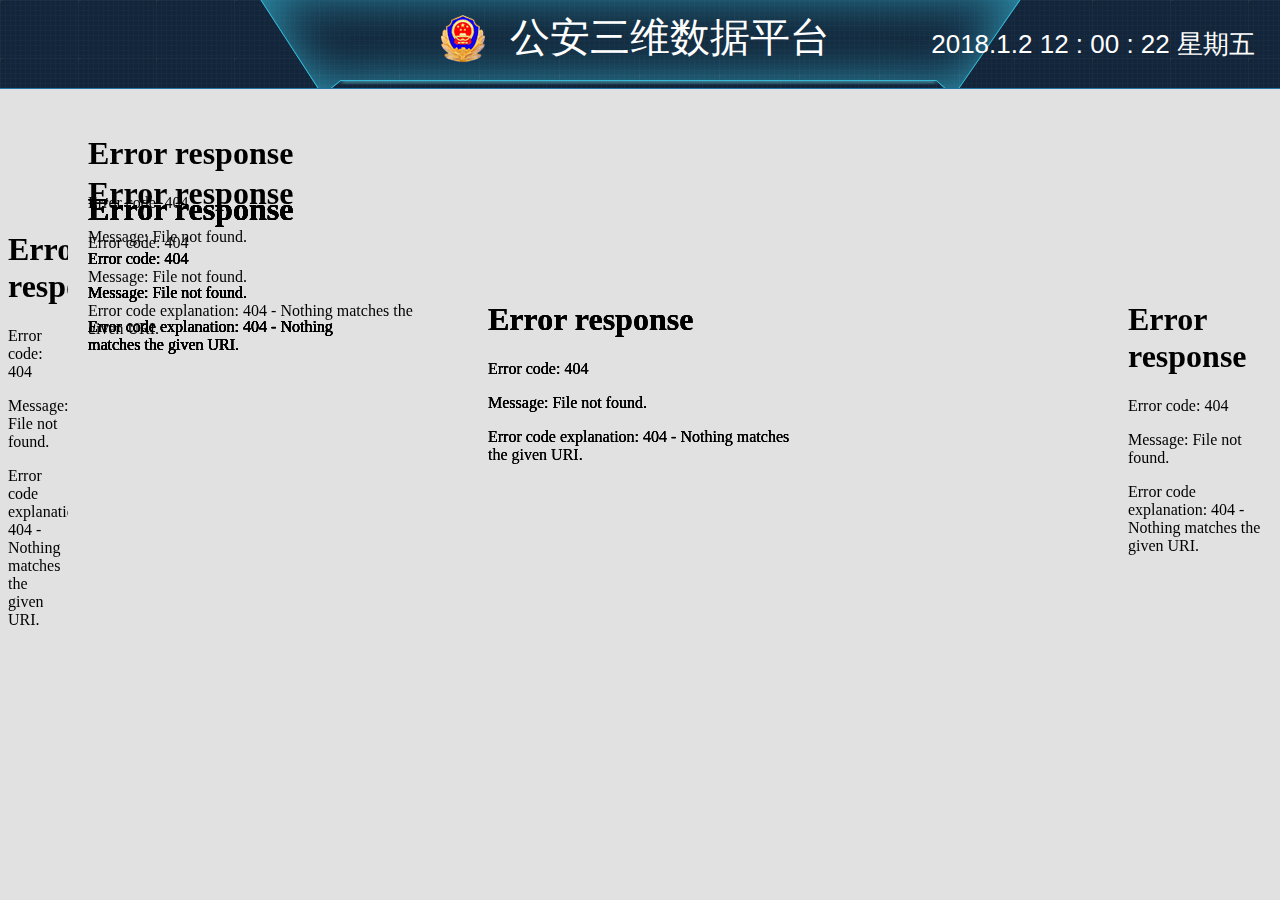
==== index.html @ bce18a35 "初始化项目" ====
<!doctype html>
<html lang="en">
<head>
	<meta charset="utf-8">
	<meta name="viewport" content="width=device-width, initial-scale=1, maximum-scale=1, user-scalable=no" /> 
	<meta http-equiv="X-UA-Compatible" content="IE=10" />
	<title>公安产品</title>
	<link href="./css/index.css" type="text/css" rel="stylesheet">
	<link rel="stylesheet" type="text/css" href="./css/jquery_ui/jquery-ui.css">
	<link rel="stylesheet" type="text/css" href="./css/ztree/ztreeStyle/zTreeStyle.css"
	<script type="text/javascript" data-main="./js/main.js" defer async="ture" src="./js/lib/require/require.js"></script>
</head>

<body>
	<div class="mapTop">
		<ul class="mapToplogoBg">
			<li class="logo"><span>公安三维数据平台</span></li>
		</ul>
		<ul class="mapTopright">2018.1.2  12 : 00 : 22 星期五</ul>
	</div>
	<!-- 地图顶部装饰 -->
<!--	<iframe background-color="transparent" allowtransparency="true" frameborder="0" style="height: 19px;width: 780px;position: fixed;left: 50%;margin-left: -389px" scrolling="no" id="maptoplogoToolFrame" src="top.html"></iframe>-->
	<!-- 搜索功能 -->
	<iframe background-color="transparent" allowtransparency="true" frameborder="0" style="width: 380px;position:fixed;margin-left: 80px;margin-top: 25px;z-index: 2;" scrolling="no" id="mapSearchFrame" src="mapSearch.html"></iframe>
	<!-- 搜索下拉 -->
	<iframe background-color="transparent" allowtransparency="true" frameborder="0" style="width: 380px;height: 180px; position:fixed;margin-left: 80px;margin-top: 65px;z-index: 11;" scrolling="no" id="mapSearchjgFrame" src="mapSearchjg.html"></iframe>
	<!-- 地图左侧工具 -->
	<iframe background-color="transparent" allowtransparency="true" frameborder="0" style="height: 480px;width: 68px;position: fixed;left: 0px;top:50%;margin-top: -240px;" scrolling="no" id="mapleftToolFrame" src="mapleftTool.html"></iframe>
	<!-- 地图搜索结果 -->
	<iframe background-color="transparent" allowtransparency="true" frameborder="0" style="height: 680px;width: 310px;position: fixed;z-index: 3;left: 80px;top:50%;margin-top: -280px;" scrolling="no" id="mapResultFrame" src="mapResult.html"></iframe>
	<!-- 地图警员要素点击 -->
	<iframe background-color="transparent" allowtransparency="true" frameborder="0" style="height: 680px;width: 310px;position: fixed;z-index: 3;left: 80px;top:50%;margin-top: -280px;" scrolling="no" id="mapResult_jyysFrame" src="mapResult_jyys.html"></iframe>
	<!-- 地图标记标绘点击 -->
	<iframe background-color="transparent" allowtransparency="true" frameborder="0" style="height: 680px;width: 310px;position: fixed;z-index: 3;left: 80px;top:50%;margin-top: -280px;" scrolling="no" id="mapResult_bjbhFrame" src="mapResult_bjbh.html"></iframe>
	<!-- 人员点击 -->
	<iframe background-color="transparent" allowtransparency="true" frameborder="0" style="height: 680px;width: 310px;position: fixed;z-index: 3;left: 80px;top:50%;margin-top: -280px;" scrolling="no" id="mapResult_ryFrame" src="mapResult_ry.html"></iframe>
	<!-- 监控点击 -->
	<iframe background-color="transparent" allowtransparency="true" frameborder="0" style="height: 680px;width: 310px;position: fixed;z-index: 3;left: 80px;top:50%;margin-top: -280px;" scrolling="no" id="mapResult_jkFrame" src="mapResult_jk.html"></iframe>
	<!-- 进入房间 -->
	<iframe background-color="transparent" allowtransparency="true" frameborder="0" style="height: 680px;width: 310px;position: fixed;z-index: 3;left: 80px;top:50%;margin-top: -280px;" scrolling="no" id="mapResult_jrfjFrame" src="mapResult_jrfj.html"></iframe>
	<!-- 地图右侧工具 -->
	<iframe background-color="transparent" allowtransparency="true" frameborder="0" style="height: 340px;width: 160px; position: fixed;right: 0px;top:50%;margin-top: -170px;" scrolling="no" id="maprightToolFrame" src="maprightTool.html"></iframe>
	<!-- 气泡 -->
	<iframe background-color="transparent" allowtransparency="true" frameborder="0" style="width:320px;height:165px; position:fixed;top:50%;margin-top:-170px;left: 50%;margin-left: -160px;" scrolling="no" id="mapbubbleFrame" src="mapbubble.html"></iframe>
	<!-- 气泡2 -->
	<iframe background-color="transparent" allowtransparency="true" frameborder="0" style="width:320px;height:215px; position:fixed;top:50%;margin-top:-170px;left: 50%;margin-left: -160px;" scrolling="no" id="mapbubble_2Frame" src="mapbubble_2.html"></iframe>
	<!-- 气泡3 -->
	<iframe background-color="transparent" allowtransparency="true" frameborder="0" style="width:320px;height:215px; position:fixed;top:50%;margin-top:-170px;left: 50%;margin-left: -160px;" scrolling="no" id="mapbubble_3Frame" src="mapbubble_3.html"></iframe>
</body>
</html>
---- css/index.css ----
@charset "utf-8";
/* CSS Document */
html,body{
	margin: 0px;
	height: 100%;
	width: 100%;
	padding:0px;
	font-family:Arial, Helvetica, sans-serif;
	background: #E1E1E1;
}
ul,li{
	margin:0px;
	padding:0px;
	list-style:none;
}
.mapTop{
	width: 100%;
	height: 88px;
	background: url(../img/bgk.png);
	border-bottom: 1px solid #2375a5;
}
.mapToplogoBg{
	width: 761px;
	height: 88px;
	background: url(../img/tittle1.png);
	margin: auto;
}
.logo{
	height: 50px;
	background: url(../img/logo.png) no-repeat;
	float: left;
	margin-left: 180px;
	margin-top: 15px;
}
.logo span{
	display: block;
	color: #ffffff;
	margin-left: 70px;
	line-height: 45px;
	font-size: 40px;
	font-family: "微软雅黑";
}
.mapToplogoBg1{
	width: 780px;
	height: 19px;
	background: url(../img/tittle2.png);
}
.mapTopright{
	position: absolute;
	right: 25px;
	top: 0px;
	line-height: 88px;
	color: #ffffff;
	font-size: 26px;
}
---- css/ztree/ztreeStyle/zTreeStyle.css ----
/*-------------------------------------
zTree Style

version:	3.5.19
author:		Hunter.z
email:		hunter.z@263.net
website:	http://code.google.com/p/jquerytree/

-------------------------------------*/

.ztree * {padding:0; margin:0; font-size:12px; font-family: Verdana, Arial, Helvetica, AppleGothic, sans-serif}
.ztree {margin:0; padding:5px; color:#333}
.ztree li{padding:0; margin:0; list-style:none; line-height:14px; text-align:left; white-space:nowrap; outline:0}
.ztree li ul{ margin:0; padding:0 0 0 18px}
.ztree li ul.line{ background:url(./img/line_conn.gif) 0 0 repeat-y;}

.ztree li a {padding:1px 3px 0 0; margin:0; cursor:pointer; height:17px; color:#333; background-color: transparent;
	text-decoration:none; vertical-align:top; display: inline-block}
.ztree li a:hover {text-decoration:underline}
.ztree li a.curSelectedNode {padding-top:0px; background-color:#FFE6B0; color:black; height:16px; border:1px #FFB951 solid; opacity:0.8;}
.ztree li a.curSelectedNode_Edit {padding-top:0px; background-color:#FFE6B0; color:black; height:16px; border:1px #FFB951 solid; opacity:0.8;}
.ztree li a.tmpTargetNode_inner {padding-top:0px; background-color:#316AC5; color:white; height:16px; border:1px #316AC5 solid;
	opacity:0.8; filter:alpha(opacity=80)}
.ztree li a.tmpTargetNode_prev {}
.ztree li a.tmpTargetNode_next {}
.ztree li a input.rename {height:14px; width:80px; padding:0; margin:0;
	font-size:12px; border:1px #7EC4CC solid; *border:0px}
.ztree li span {line-height:16px; margin-right:2px}
.ztree li span.button {line-height:0; margin:0; width:16px; height:16px; display: inline-block; vertical-align:middle;
	border:0 none; cursor: pointer;outline:none;
	background-color:transparent; background-repeat:no-repeat; background-attachment: scroll;
	background-image:url("./img/zTreeStandard.png"); *background-image:url("./img/zTreeStandard.gif")}

.ztree li span.button.chk {width:13px; height:13px; margin:0 3px 0 0; cursor: auto}
.ztree li span.button.chk.checkbox_false_full {background-position:0 0}
.ztree li span.button.chk.checkbox_false_full_focus {background-position:0 -14px}
.ztree li span.button.chk.checkbox_false_part {background-position:0 -28px}
.ztree li span.button.chk.checkbox_false_part_focus {background-position:0 -42px}
.ztree li span.button.chk.checkbox_false_disable {background-position:0 -56px}
.ztree li span.button.chk.checkbox_true_full {background-position:-14px 0}
.ztree li span.button.chk.checkbox_true_full_focus {background-position:-14px -14px}
.ztree li span.button.chk.checkbox_true_part {background-position:-14px -28px}
.ztree li span.button.chk.checkbox_true_part_focus {background-position:-14px -42px}
.ztree li span.button.chk.checkbox_true_disable {background-position:-14px -56px}
.ztree li span.button.chk.radio_false_full {background-position:-28px 0}
.ztree li span.button.chk.radio_false_full_focus {background-position:-28px -14px}
.ztree li span.button.chk.radio_false_part {background-position:-28px -28px}
.ztree li span.button.chk.radio_false_part_focus {background-position:-28px -42px}
.ztree li span.button.chk.radio_false_disable {background-position:-28px -56px}
.ztree li span.button.chk.radio_true_full {background-position:-42px 0}
.ztree li span.button.chk.radio_true_full_focus {background-position:-42px -14px}
.ztree li span.button.chk.radio_true_part {background-position:-42px -28px}
.ztree li span.button.chk.radio_true_part_focus {background-position:-42px -42px}
.ztree li span.button.chk.radio_true_disable {background-position:-42px -56px}

.ztree li span.button.switch {width:18px; height:18px}
.ztree li span.button.root_open{background-position:-92px -54px}
.ztree li span.button.root_close{background-position:-74px -54px}
.ztree li span.button.roots_open{background-position:-92px 0}
.ztree li span.button.roots_close{background-position:-74px 0}
.ztree li span.button.center_open{background-position:-92px -18px}
.ztree li span.button.center_close{background-position:-74px -18px}
.ztree li span.button.bottom_open{background-position:-92px -36px}
.ztree li span.button.bottom_close{background-position:-74px -36px}
.ztree li span.button.noline_open{background-position:-92px -72px}
.ztree li span.button.noline_close{background-position:-74px -72px}
.ztree li span.button.root_docu{ background:none;}
.ztree li span.button.roots_docu{background-position:-56px 0}
.ztree li span.button.center_docu{background-position:-56px -18px}
.ztree li span.button.bottom_docu{background-position:-56px -36px}
.ztree li span.button.noline_docu{ background:none;}

.ztree li span.button.ico_open{margin-right:2px; background-position:-110px -16px; vertical-align:top; *vertical-align:middle}
.ztree li span.button.ico_close{margin-right:2px; background-position:-110px 0; vertical-align:top; *vertical-align:middle}
.ztree li span.button.ico_docu{margin-right:2px; background-position:-110px -32px; vertical-align:top; *vertical-align:middle}
.ztree li span.button.edit {margin-right:2px; background-position:-110px -48px; vertical-align:top; *vertical-align:middle}
.ztree li span.button.remove {margin-right:2px; background-position:-110px -64px; vertical-align:top; *vertical-align:middle}

.ztree li span.button.ico_loading{margin-right:2px; background:url(./img/loading.gif) no-repeat scroll 0 0 transparent; vertical-align:top; *vertical-align:middle}

ul.tmpTargetzTree {background-color:#FFE6B0; opacity:0.8; filter:alpha(opacity=80)}

span.tmpzTreeMove_arrow {width:16px; height:16px; display: inline-block; padding:0; margin:2px 0 0 1px; border:0 none; position:absolute;
	background-color:transparent; background-repeat:no-repeat; background-attachment: scroll;
	background-position:-110px -80px; background-image:url("./img/zTreeStandard.png"); *background-image:url("./img/zTreeStandard.gif")}

ul.ztree.zTreeDragUL {margin:0; padding:0; position:absolute; width:auto; height:auto;overflow:hidden; background-color:#cfcfcf; border:1px #00B83F dotted; opacity:0.8; filter:alpha(opacity=80)}
.zTreeMask {z-index:10000; background-color:#cfcfcf; opacity:0.0; filter:alpha(opacity=0); position:absolute}

/* level style*/
/*.ztree li span.button.level0 {
	display:none;
}
.ztree li ul.level0 {
	padding:0;
	background:none;
}*/
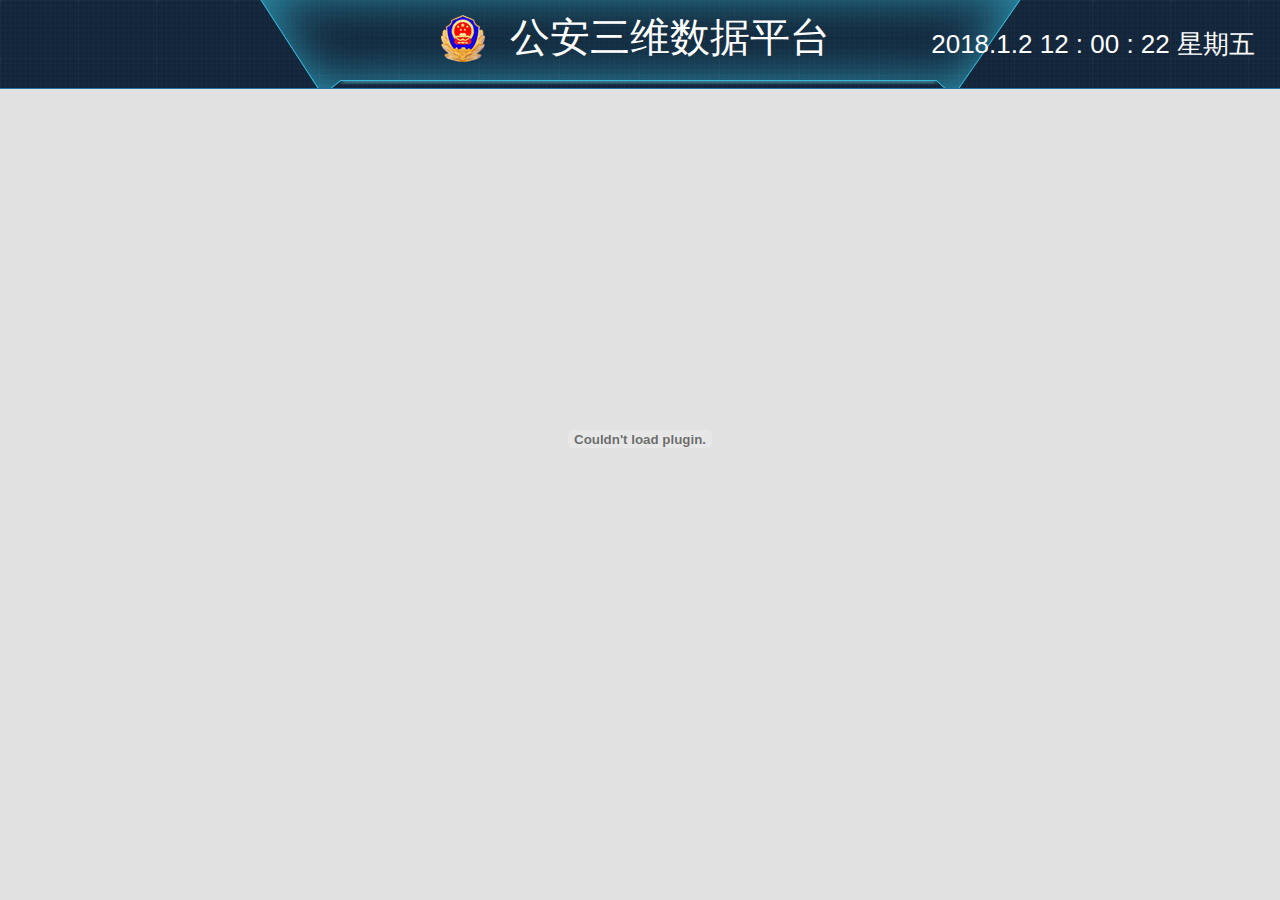
==== commit 0f5ce7af: "工具栏，搜索框，工具条添加" ====
--- a/index.html
+++ b/index.html
@@ -7,7 +7,7 @@
 	<title>公安产品</title>
 	<link href="./css/index.css" type="text/css" rel="stylesheet">
 	<link rel="stylesheet" type="text/css" href="./css/jquery_ui/jquery-ui.css">
-	<link rel="stylesheet" type="text/css" href="./css/ztree/ztreeStyle/zTreeStyle.css"
+	<link rel="stylesheet" type="text/css" href="./css/ztree/ztreeStyle/zTreeStyle.css">
 	<script type="text/javascript" data-main="./js/main.js" defer async="ture" src="./js/lib/require/require.js"></script>
 </head>
 
@@ -18,33 +18,36 @@
 		</ul>
 		<ul class="mapTopright">2018.1.2  12 : 00 : 22 星期五</ul>
 	</div>
+	<div id="map">
+
+	</div>
 	<!-- 地图顶部装饰 -->
 <!--	<iframe background-color="transparent" allowtransparency="true" frameborder="0" style="height: 19px;width: 780px;position: fixed;left: 50%;margin-left: -389px" scrolling="no" id="maptoplogoToolFrame" src="top.html"></iframe>-->
 	<!-- 搜索功能 -->
-	<iframe background-color="transparent" allowtransparency="true" frameborder="0" style="width: 380px;position:fixed;margin-left: 80px;margin-top: 25px;z-index: 2;" scrolling="no" id="mapSearchFrame" src="mapSearch.html"></iframe>
+	<!-- <iframe background-color="transparent" allowtransparency="true" frameborder="0" style="width: 380px;position:fixed;margin-left: 80px;margin-top: 25px;z-index: 2;" scrolling="no" id="mapSearchFrame" src="mapSearch.html"></iframe> -->
 	<!-- 搜索下拉 -->
-	<iframe background-color="transparent" allowtransparency="true" frameborder="0" style="width: 380px;height: 180px; position:fixed;margin-left: 80px;margin-top: 65px;z-index: 11;" scrolling="no" id="mapSearchjgFrame" src="mapSearchjg.html"></iframe>
+	<!-- <iframe background-color="transparent" allowtransparency="true" frameborder="0" style="width: 380px;height: 180px; position:fixed;margin-left: 80px;margin-top: 65px;z-index: 11;" scrolling="no" id="mapSearchjgFrame" src="mapSearchjg.html"></iframe> -->
 	<!-- 地图左侧工具 -->
-	<iframe background-color="transparent" allowtransparency="true" frameborder="0" style="height: 480px;width: 68px;position: fixed;left: 0px;top:50%;margin-top: -240px;" scrolling="no" id="mapleftToolFrame" src="mapleftTool.html"></iframe>
+	<!-- <iframe background-color="transparent" allowtransparency="true" frameborder="0" style="height: 480px;width: 68px;position: fixed;left: 0px;top:50%;margin-top: -240px;" scrolling="no" id="mapleftToolFrame" src="mapleftTool.html"></iframe> -->
 	<!-- 地图搜索结果 -->
-	<iframe background-color="transparent" allowtransparency="true" frameborder="0" style="height: 680px;width: 310px;position: fixed;z-index: 3;left: 80px;top:50%;margin-top: -280px;" scrolling="no" id="mapResultFrame" src="mapResult.html"></iframe>
+	<!-- <iframe background-color="transparent" allowtransparency="true" frameborder="0" style="height: 680px;width: 310px;position: fixed;z-index: 3;left: 80px;top:50%;margin-top: -280px;" scrolling="no" id="mapResultFrame" src="mapResult.html"></iframe> -->
 	<!-- 地图警员要素点击 -->
-	<iframe background-color="transparent" allowtransparency="true" frameborder="0" style="height: 680px;width: 310px;position: fixed;z-index: 3;left: 80px;top:50%;margin-top: -280px;" scrolling="no" id="mapResult_jyysFrame" src="mapResult_jyys.html"></iframe>
+	<!-- <iframe background-color="transparent" allowtransparency="true" frameborder="0" style="height: 680px;width: 310px;position: fixed;z-index: 3;left: 80px;top:50%;margin-top: -280px;" scrolling="no" id="mapResult_jyysFrame" src="mapResult_jyys.html"></iframe> -->
 	<!-- 地图标记标绘点击 -->
-	<iframe background-color="transparent" allowtransparency="true" frameborder="0" style="height: 680px;width: 310px;position: fixed;z-index: 3;left: 80px;top:50%;margin-top: -280px;" scrolling="no" id="mapResult_bjbhFrame" src="mapResult_bjbh.html"></iframe>
+	<!-- <iframe background-color="transparent" allowtransparency="true" frameborder="0" style="height: 680px;width: 310px;position: fixed;z-index: 3;left: 80px;top:50%;margin-top: -280px;" scrolling="no" id="mapResult_bjbhFrame" src="mapResult_bjbh.html"></iframe> -->
 	<!-- 人员点击 -->
-	<iframe background-color="transparent" allowtransparency="true" frameborder="0" style="height: 680px;width: 310px;position: fixed;z-index: 3;left: 80px;top:50%;margin-top: -280px;" scrolling="no" id="mapResult_ryFrame" src="mapResult_ry.html"></iframe>
+	<!-- <iframe background-color="transparent" allowtransparency="true" frameborder="0" style="height: 680px;width: 310px;position: fixed;z-index: 3;left: 80px;top:50%;margin-top: -280px;" scrolling="no" id="mapResult_ryFrame" src="mapResult_ry.html"></iframe> -->
 	<!-- 监控点击 -->
-	<iframe background-color="transparent" allowtransparency="true" frameborder="0" style="height: 680px;width: 310px;position: fixed;z-index: 3;left: 80px;top:50%;margin-top: -280px;" scrolling="no" id="mapResult_jkFrame" src="mapResult_jk.html"></iframe>
+	<!-- <iframe background-color="transparent" allowtransparency="true" frameborder="0" style="height: 680px;width: 310px;position: fixed;z-index: 3;left: 80px;top:50%;margin-top: -280px;" scrolling="no" id="mapResult_jkFrame" src="mapResult_jk.html"></iframe> -->
 	<!-- 进入房间 -->
-	<iframe background-color="transparent" allowtransparency="true" frameborder="0" style="height: 680px;width: 310px;position: fixed;z-index: 3;left: 80px;top:50%;margin-top: -280px;" scrolling="no" id="mapResult_jrfjFrame" src="mapResult_jrfj.html"></iframe>
+	<!-- <iframe background-color="transparent" allowtransparency="true" frameborder="0" style="height: 680px;width: 310px;position: fixed;z-index: 3;left: 80px;top:50%;margin-top: -280px;" scrolling="no" id="mapResult_jrfjFrame" src="mapResult_jrfj.html"></iframe> -->
 	<!-- 地图右侧工具 -->
-	<iframe background-color="transparent" allowtransparency="true" frameborder="0" style="height: 340px;width: 160px; position: fixed;right: 0px;top:50%;margin-top: -170px;" scrolling="no" id="maprightToolFrame" src="maprightTool.html"></iframe>
+	<!-- <iframe background-color="transparent" allowtransparency="true" frameborder="0" style="height: 340px;width: 160px; position: fixed;right: 0px;top:50%;margin-top: -170px;" scrolling="no" id="maprightToolFrame" src="maprightTool.html"></iframe> -->
 	<!-- 气泡 -->
-	<iframe background-color="transparent" allowtransparency="true" frameborder="0" style="width:320px;height:165px; position:fixed;top:50%;margin-top:-170px;left: 50%;margin-left: -160px;" scrolling="no" id="mapbubbleFrame" src="mapbubble.html"></iframe>
+	<!-- <iframe background-color="transparent" allowtransparency="true" frameborder="0" style="width:320px;height:165px; position:fixed;top:50%;margin-top:-170px;left: 50%;margin-left: -160px;" scrolling="no" id="mapbubbleFrame" src="mapbubble.html"></iframe> -->
 	<!-- 气泡2 -->
-	<iframe background-color="transparent" allowtransparency="true" frameborder="0" style="width:320px;height:215px; position:fixed;top:50%;margin-top:-170px;left: 50%;margin-left: -160px;" scrolling="no" id="mapbubble_2Frame" src="mapbubble_2.html"></iframe>
+	<!-- <iframe background-color="transparent" allowtransparency="true" frameborder="0" style="width:320px;height:215px; position:fixed;top:50%;margin-top:-170px;left: 50%;margin-left: -160px;" scrolling="no" id="mapbubble_2Frame" src="mapbubble_2.html"></iframe> -->
 	<!-- 气泡3 -->
-	<iframe background-color="transparent" allowtransparency="true" frameborder="0" style="width:320px;height:215px; position:fixed;top:50%;margin-top:-170px;left: 50%;margin-left: -160px;" scrolling="no" id="mapbubble_3Frame" src="mapbubble_3.html"></iframe>
+	<!-- <iframe background-color="transparent" allowtransparency="true" frameborder="0" style="width:320px;height:215px; position:fixed;top:50%;margin-top:-170px;left: 50%;margin-left: -160px;" scrolling="no" id="mapbubble_3Frame" src="mapbubble_3.html"></iframe> -->
 </body>
 </html>
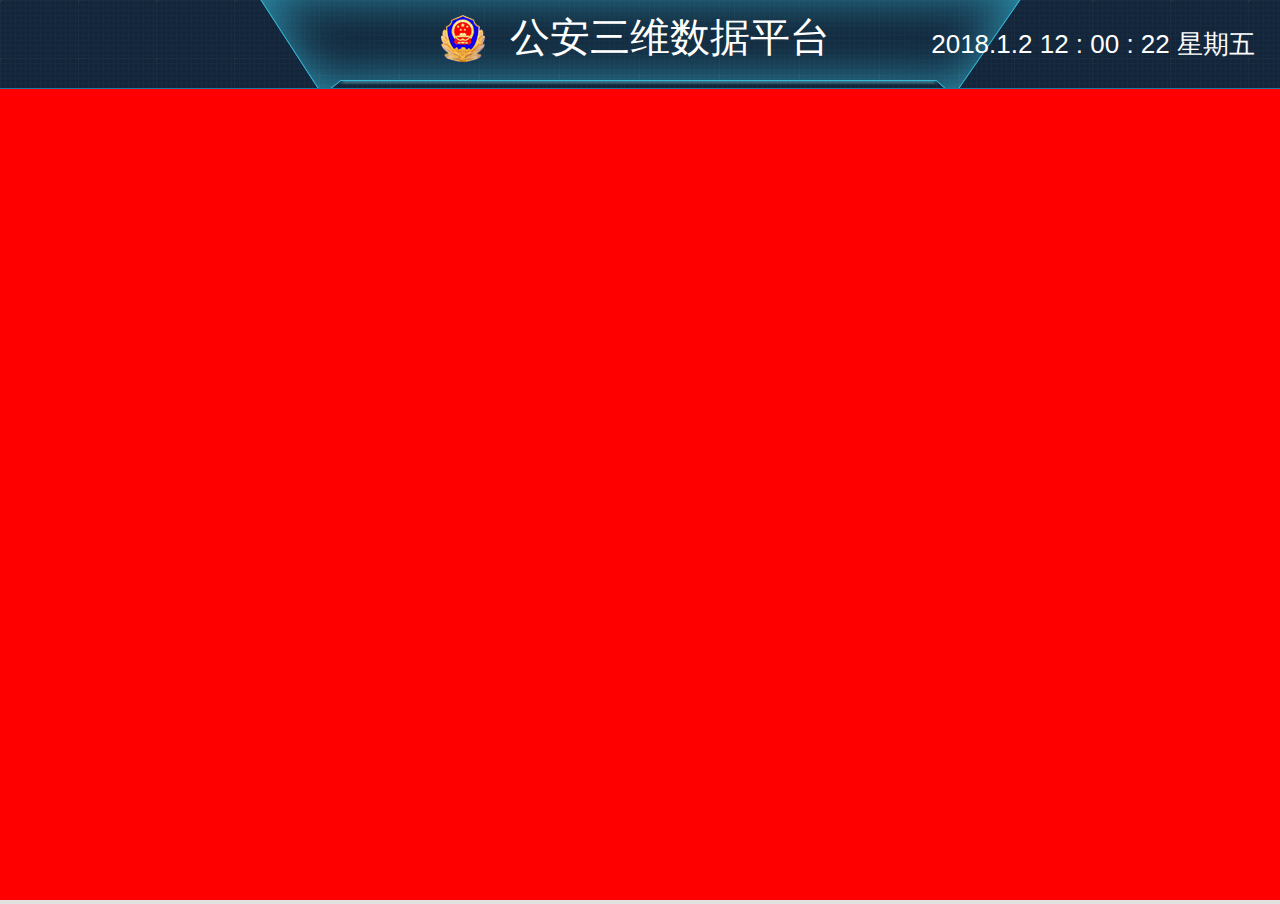
==== commit efc69187: "自适应" ====
--- a/index.html
+++ b/index.html
@@ -2,7 +2,7 @@
 <html lang="en">
 <head>
 	<meta charset="utf-8">
-	<meta name="viewport" content="width=device-width, initial-scale=1, maximum-scale=1, user-scalable=no" /> 
+	<meta name="viewport" content="width=device-width, initial-scale=1, maximum-scale=1, user-scalable=no" />
 	<meta http-equiv="X-UA-Compatible" content="IE=10" />
 	<title>公安产品</title>
 	<link href="./css/index.css" type="text/css" rel="stylesheet">
@@ -18,11 +18,11 @@
 		</ul>
 		<ul class="mapTopright">2018.1.2  12 : 00 : 22 星期五</ul>
 	</div>
-	<div id="map">
+	<div id="map" style="width: 100%; margin: 0; padding: 0; background-color:red;">
 
 	</div>
 	<!-- 地图顶部装饰 -->
-<!--	<iframe background-color="transparent" allowtransparency="true" frameborder="0" style="height: 19px;width: 780px;position: fixed;left: 50%;margin-left: -389px" scrolling="no" id="maptoplogoToolFrame" src="top.html"></iframe>-->
+  <!--	<iframe background-color="transparent" allowtransparency="true" frameborder="0" style="height: 19px;width: 780px;position: fixed;left: 50%;margin-left: -389px" scrolling="no" id="maptoplogoToolFrame" src="top.html"></iframe>-->
 	<!-- 搜索功能 -->
 	<!-- <iframe background-color="transparent" allowtransparency="true" frameborder="0" style="width: 380px;position:fixed;margin-left: 80px;margin-top: 25px;z-index: 2;" scrolling="no" id="mapSearchFrame" src="mapSearch.html"></iframe> -->
 	<!-- 搜索下拉 -->
--- a/css/index.css
+++ b/css/index.css
@@ -7,6 +7,7 @@
 	padding:0px;
 	font-family:Arial, Helvetica, sans-serif;
 	background: #E1E1E1;
+	overflow: hidden;
 }
 ul,li{
 	margin:0px;
@@ -53,3 +54,9 @@
 	color: #ffffff;
 	font-size: 26px;
 }
+
+@media screen and (max-width: 800px){
+	#toolbar{
+		display: none;
+	}
+}
